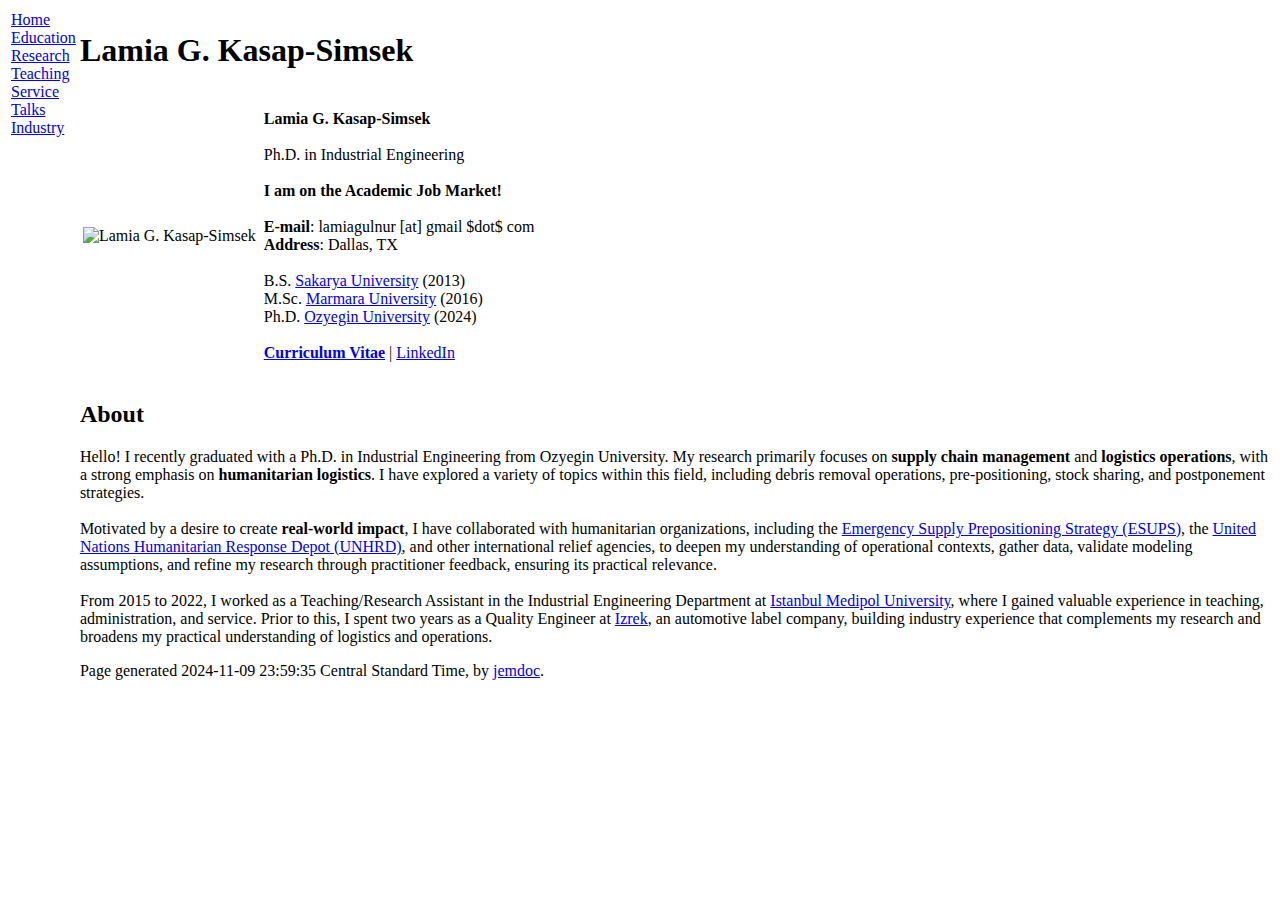
==== index.html @ 2645dd2d "Add files via upload" ====
<!DOCTYPE html PUBLIC "-//W3C//DTD XHTML 1.1//EN"
  "http://www.w3.org/TR/xhtml11/DTD/xhtml11.dtd">
<html xmlns="http://www.w3.org/1999/xhtml" xml:lang="en">
<head>
<meta name="generator" content="jemdoc, see http://jemdoc.jaboc.net/" />
<meta http-equiv="Content-Type" content="text/html;charset=utf-8" />
<link rel="stylesheet" href="jemdoc.css" type="text/css" />
<link rel="stylesheet" href="as.css" type="text/css" />
<title></title>
</head>
<body>
<table summary="Table for page layout." id="tlayout">
<tr valign="top">
<td id="layout-menu">
<div class="menu-item"><a href="index.html" class="current">Home</a></div>
<div class="menu-item"><a href="education.html">Education</a></div>
<div class="menu-item"><a href="research.html">Research</a></div>
<div class="menu-item"><a href="teaching.html">Teaching</a></div>
<div class="menu-item"><a href="service.html">Service</a></div>
<div class="menu-item"><a href="talks.html">Talks</a></div>
<div class="menu-item"><a href="experience.html">Industry</a></div>
</td>
<td id="layout-content">
<p></p>
<h1>Lamia G. Kasap-Simsek</h1>
<p></p>
<table class="imgtable"><tr><td>
<img src="KasapSimsek_Lamia.jpg" alt="Lamia G. Kasap-Simsek" width="230px" height="306px" />&nbsp;</td>
<td align="left"><p><b>Lamia G. Kasap-Simsek</b><br />
<br />
Ph.D. in Industrial Engineering<br /><br />
<b>I am on the Academic Job Market!</b><br />
<br />
<b>E-mail</b>: lamiagulnur [at] gmail $dot$ com<br />
<b>Address</b>: Dallas, TX<br /> 

<br />
B.S. <a href="https://sakarya.edu.tr/en/">Sakarya University</a> (2013)<br />
M.Sc. <a href="https://www.marmara.edu.tr/en">Marmara University</a> (2016)<br />
Ph.D. <a href="https://www.ozyegin.edu.tr/en">Ozyegin University</a> (2024)<br />
<br />
<b><a href="LGKS_CV_NOV24.pdf">Curriculum Vitae</a></b> | <a href="https://www.linkedin.com/in/lamia-g%C3%BClnur-kasap-%C5%9Fim%C5%9Fek-a5a07877/">LinkedIn</a></p>
</td></tr></table>
<h2>About</h2>
<p>
Hello! I recently graduated with a Ph.D. in Industrial Engineering from Ozyegin University. My research primarily focuses on <b>supply chain management</b> and <b>logistics operations</b>, with a strong emphasis on <b>humanitarian logistics</b>. I have explored a variety of topics within this field, including debris removal operations, pre-positioning, stock sharing, and postponement strategies. <br /><br />

Motivated by a desire to create <b>real-world impact</b>, I have collaborated with humanitarian organizations, including the <a href="https://esups.org/">Emergency Supply Prepositioning Strategy (ESUPS)</a>, the <a href="https://unhrd.org/">United Nations Humanitarian Response Depot (UNHRD)</a>, and other international relief agencies, to deepen my understanding of operational contexts, gather data, validate modeling assumptions, and refine my research through practitioner feedback, ensuring its practical relevance. <br /><br />

From 2015 to 2022, I worked as a Teaching/Research Assistant in the Industrial Engineering Department at <a href="https://www.medipol.edu.tr/en">Istanbul Medipol University</a>, where I gained valuable experience in teaching, administration, and service. Prior to this, I spent two years as a Quality Engineer at <a href="https://www.izrek.com.tr/eng/index.html">Izrek</a>, an automotive label company, building industry experience that complements my research and broadens my practical understanding of logistics and operations. <br />

</p>
<div id="footer">
<div id="footer-text">
Page generated 2024-11-09 23:59:35 Central Standard Time, by <a href="http://jemdoc.jaboc.net/">jemdoc</a>.
</div>
</div>
</td>
</tr>
</table>
</body>
</html>
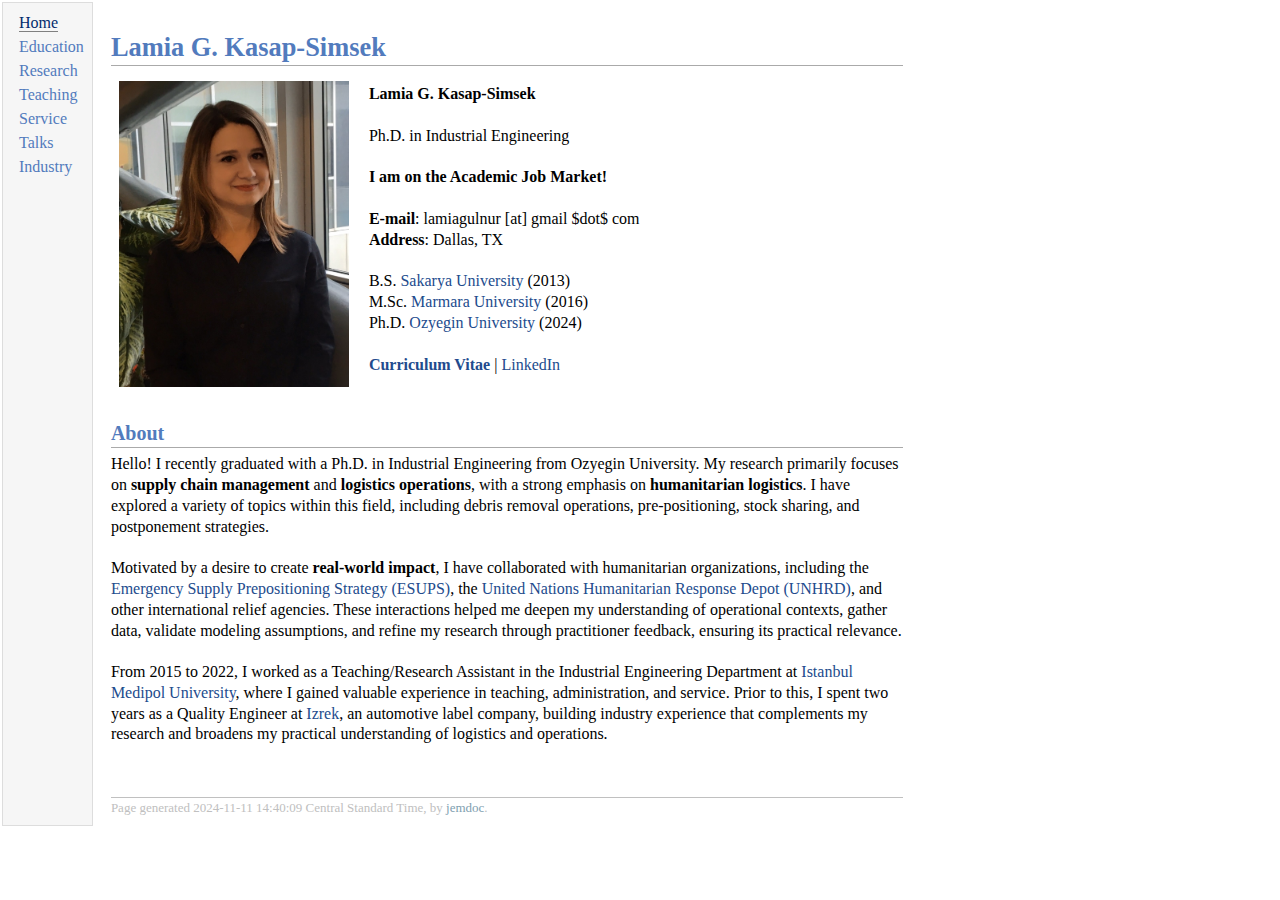
==== commit 9f3e12e9: "Add files via upload" ====
--- a/index.html
+++ b/index.html
@@ -66,7 +66,7 @@
 
  
-Motivated by a desire to create <b>real-world impact</b>, I have collaborated with humanitarian organizations, including the <a href="https://esups.org/">Emergency Supply Prepositioning Strategy (ESUPS)</a>, the <a href="https://unhrd.org/">United Nations Humanitarian Response Depot (UNHRD)</a>, and other international relief agencies, to deepen my understanding of operational contexts, gather data, validate modeling assumptions, and refine my research through practitioner feedback, ensuring its practical relevance. <br /><br />+Motivated by a desire to create <b>real-world impact</b>, I have collaborated with humanitarian organizations, including the <a href="https://esups.org/">Emergency Supply Prepositioning Strategy (ESUPS)</a>, the <a href="https://unhrd.org/">United Nations Humanitarian Response Depot (UNHRD)</a>, and other international relief agencies. These interactions helped me deepen my understanding of operational contexts, gather data, validate modeling assumptions, and refine my research through practitioner feedback, ensuring its practical relevance. <br /><br /> 
  
@@ -78,7 +78,7 @@
 </p>
 <div id="footer">
 <div id="footer-text">
-Page generated 2024-11-09 23:59:35 Central Standard Time, by <a href="http://jemdoc.jaboc.net/">jemdoc</a>.
+Page generated 2024-11-11 14:40:09 Central Standard Time, by <a href="http://jemdoc.jaboc.net/">jemdoc</a>.
 </div>
 </div>
 </td>
--- a/jemdoc.css
+++ b/jemdoc.css
@@ -0,0 +1,367 @@
+/* Default css file for jemdoc. */
+
+table#tlayout {
+    border: none;
+    border-collapse: separate;
+    background: white;
+}
+
+body {
+	background: white;
+	font-family: Georgia, serif;
+	padding-bottom: 8px;
+	margin: 0;
+}
+
+#layout-menu {
+	background: #f6f6f6;
+	border: 1px solid #dddddd;
+	padding-top: 0.5em;
+	padding-left: 8px;
+	padding-right: 8px;
+	font-size: 1.0em;
+	width: auto;
+	white-space: nowrap;
+    text-align: left;
+    vertical-align: top;
+}
+
+#layout-menu td {
+	background: #f4f4f4;
+    vertical-align: top;
+}
+
+#layout-content {
+	padding-top: 0.0em;
+	padding-left: 1.0em;
+	padding-right: 1.0em;
+    border: none;
+    background: white;
+    text-align: left;
+    vertical-align: top;
+}
+
+#layout-menu a {
+	line-height: 1.5em;
+	margin-left: 0.5em;
+}
+
+tt {
+    background: #ffffdd;
+}
+
+pre, tt {
+	font-size: 90%;
+	font-family: monaco, monospace;
+}
+
+a, a > tt {
+	color: #224b8d;
+	text-decoration: none;
+}
+
+a:hover {
+	border-bottom: 1px gray dotted;
+}
+
+#layout-menu a.current:link, #layout-menu a.current:visited {
+	color: #022b6d;
+	border-bottom: 1px gray solid;
+}
+#layout-menu a:link, #layout-menu a:visited, #layout-menu a:hover {
+	color: #527bbd;
+	text-decoration: none;
+}
+#layout-menu a:hover {
+	text-decoration: none;
+}
+
+div.menu-category {
+	border-bottom: 1px solid gray;
+	margin-top: 0.8em;
+	padding-top: 0.2em;
+	padding-bottom: 0.1em;
+	font-weight: bold;
+}
+
+div.menu-item {
+	padding-left: 16px;
+	text-indent: -16px;
+}
+
+div#toptitle {
+	padding-bottom: 0.2em;
+	margin-bottom: 1.5em;
+	border-bottom: 3px double gray;
+}
+
+/* Reduce space if we begin the page with a title. */
+div#toptitle + h2, div#toptitle + h3 {
+	margin-top: -0.7em;
+}
+
+div#subtitle {
+	margin-top: 0.0em;
+	margin-bottom: 0.0em;
+	padding-top: 0em;
+	padding-bottom: 0.1em;
+}
+
+em {
+	font-style: italic;
+}
+
+strong {
+	font-weight: bold;
+}
+
+
+h1, h2, h3 {
+	color: #527bbd;
+	margin-top: 0.7em;
+	margin-bottom: 0.3em;
+	padding-bottom: 0.2em;
+	line-height: 1.0;
+	padding-top: 0.5em;
+	border-bottom: 1px solid #aaaaaa;
+}
+
+h1 {
+	font-size: 165%;
+}
+
+h2 {
+	padding-top: 0.8em;
+	font-size: 125%;
+}
+
+h2 + h3 {
+    padding-top: 0.2em;
+}
+
+h3 {
+	font-size: 110%;
+	border-bottom: none;
+}
+
+p {
+	margin-top: 0.0em;
+	margin-bottom: 0.8em;
+	padding: 0;
+	line-height: 1.3;
+}
+
+pre {
+	padding: 0;
+	margin: 0;
+}
+
+div#footer {
+	font-size: small;
+	border-top: 1px solid #c0c0c0;
+	padding-top: 0.1em;
+	margin-top: 4.0em;
+	color: #c0c0c0;
+}
+
+div#footer a {
+	color: #80a0b0;
+}
+
+div#footer-text {
+	float: left;
+	padding-bottom: 8px;
+}
+
+ul, ol, dl {
+	margin-top: 0.2em;
+	padding-top: 0;
+	margin-bottom: 0.8em;
+}
+
+dt {
+	margin-top: 0.5em;
+	margin-bottom: 0;
+}
+
+dl {
+	margin-left: 20px;
+}
+
+dd {
+	color: #222222;
+}
+
+dd > *:first-child {
+	margin-top: 0;
+}
+
+ul {
+	list-style-position: outside;
+	list-style-type: square;
+}
+
+p + ul, p + ol {
+	margin-top: -0.5em;
+}
+
+li ul, li ol {
+	margin-top: -0.3em;
+}
+
+ol {
+	list-style-position: outside;
+	list-style-type: decimal;
+}
+
+li p, dd p {
+	margin-bottom: 0.3em;
+}
+
+
+ol ol {
+	list-style-type: lower-alpha;
+}
+
+ol ol ol {
+	list-style-type: lower-roman;
+}
+
+p + div.codeblock {
+	margin-top: -0.6em;
+}
+
+div.codeblock, div.infoblock {
+	margin-right: 0%;
+	margin-top: 1.2em;
+	margin-bottom: 1.3em;
+}
+
+div.blocktitle {
+	font-weight: bold;
+	color: #cd7b62;
+	margin-top: 1.2em;
+	margin-bottom: 0.1em;
+}
+
+div.blockcontent {
+	border: 1px solid silver;
+	padding: 0.3em 0.5em;
+}
+
+div.infoblock > div.blockcontent {
+	background: #ffffee;
+}
+
+div.blockcontent p + ul, div.blockcontent p + ol {
+	margin-top: 0.4em;
+}
+
+div.infoblock p {
+	margin-bottom: 0em;
+}
+
+div.infoblock li p, div.infoblock dd p {
+	margin-bottom: 0.5em;
+}
+
+div.infoblock p + p {
+	margin-top: 0.8em;
+}
+
+div.codeblock > div.blockcontent {
+	background: #f6f6f6;
+}
+
+span.pycommand {
+	color: #000070;
+}
+
+span.statement {
+	color: #008800;
+}
+span.builtin {
+	color: #000088;
+}
+span.special {
+	color: #990000;
+}
+span.operator {
+	color: #880000;
+}
+span.error {
+	color: #aa0000;
+}
+span.comment, span.comment > *, span.string, span.string > * {
+	color: #606060;
+}
+
+@media print {
+	#layout-menu { display: none; }
+}
+
+#fwtitle {
+	margin: 2px;
+}
+
+#fwtitle #toptitle {
+	padding-left: 0.5em;
+	margin-bottom: 0.5em;
+}
+
+#layout-content h1:first-child, #layout-content h2:first-child, #layout-content h3:first-child {
+	margin-top: -0.7em;
+}
+
+div#toptitle h1, #layout-content div#toptitle h1 {
+	margin-bottom: 0.0em;
+	padding-bottom: 0.1em;
+	padding-top: 0;
+	margin-top: 0.5em;
+	border-bottom: none;
+}
+
+img.eq {
+	padding: 0;
+	padding-left: 0.1em;
+	padding-right: 0.1em;
+	margin: 0;
+}
+
+img.eqwl {
+	padding-left: 2em;
+	padding-top: 0.6em;
+	padding-bottom: 0.2em;
+	margin: 0;
+}
+
+table {
+    border: 2px solid black;
+    border-collapse: collapse;
+}
+
+td {
+    padding: 2px;
+    padding-left: 0.5em;
+    padding-right: 0.5em;
+    text-align: center;
+    border: 1px solid gray;
+}
+
+table + table {
+    margin-top: 1em;
+}
+
+tr.heading {
+    font-weight: bold;
+    border-bottom: 2px solid black;
+}
+
+img {
+    border: none;
+}
+
+table.imgtable, table.imgtable td {
+    border: none;
+    text-align: left;
+}
--- a/as.css
+++ b/as.css
@@ -0,0 +1,7 @@
+#layout-content {
+    margin: auto;
+	height:100%;
+    position:relative;
+    width: 792px;
+}
+
